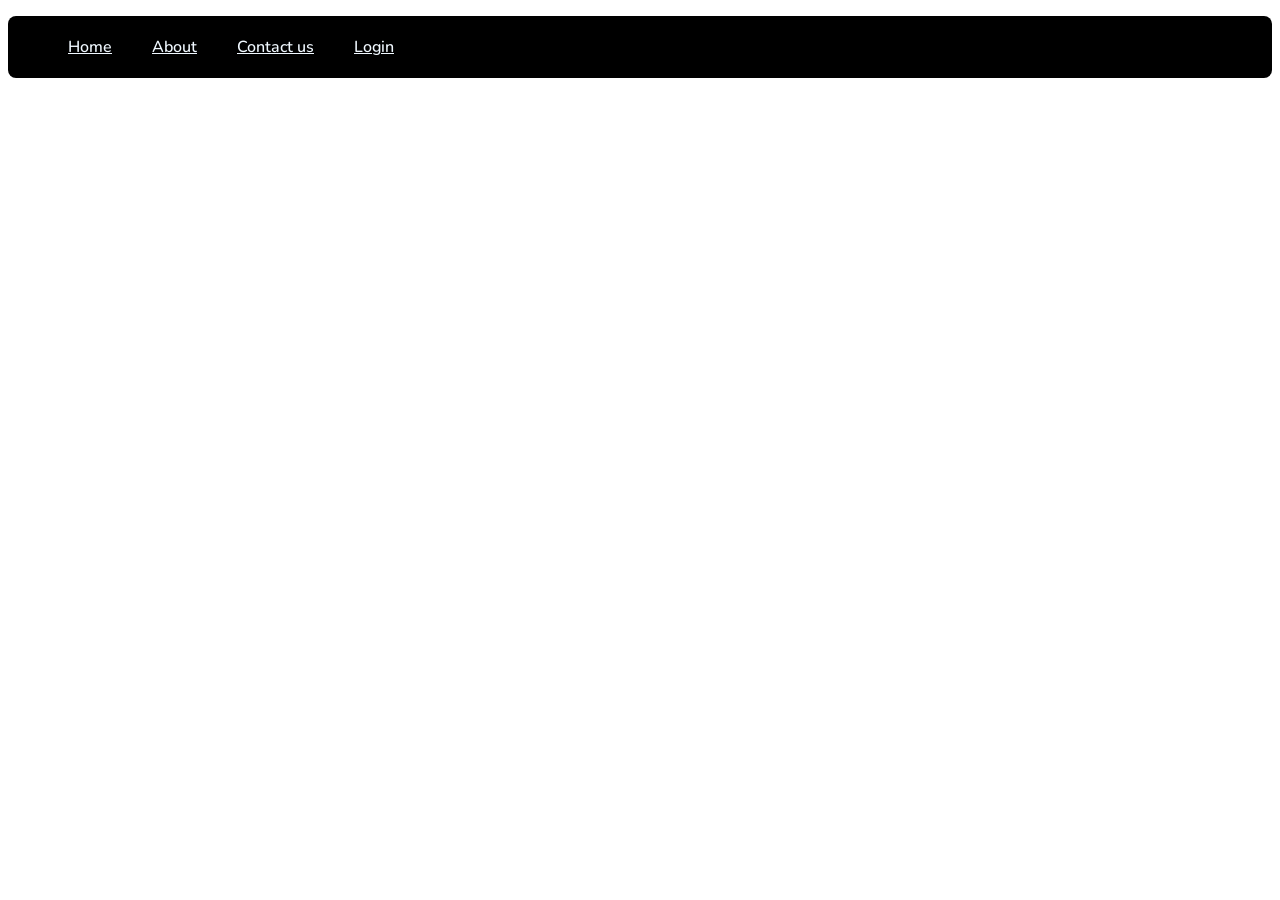
==== index.html @ f07a3b19 "Rename navbar.html to index.html" ====
<!DOCTYPE html>
<html lang="en">
<head>
    <meta charset="UTF-8">
    <meta http-equiv="X-UA-Compatible" content="IE=edge">
    <meta name="viewport" content="width=device-width, initial-scale=1.0">
    <title>navigation bar</title>
    <link rel="stylesheet" href="style.css">
</head>
<body>
    <header>
        <div class="nav">
            <ul>
                <li> <a href="#">Home</a></li>
                <li> <a href="#">About</a></li>
                <li> <a href="#">Contact us</a></li>
                <li> <a href="#">Login</a></li>
                <li>google</li>
            </ul>
        </div>



    </header>
    
</body>
</html>
---- style.css ----
@import url('https://fonts.googleapis.com/css2?family=Nunito:wght@200&display=swap');

*{
    font-family: 'Nunito', sans-serif;
    
}

.nav{
    background-color: black;
    border-radius: 8px;

}
.nav ul{
    display: flex;
    position: relative;
    overflow: auto;
    
}
.nav li{
    float: left;
    list-style: none;
    padding: 10px;
    margin: 10px;
}
.nav a{
    color: aliceblue;
    font-weight: 550;

}
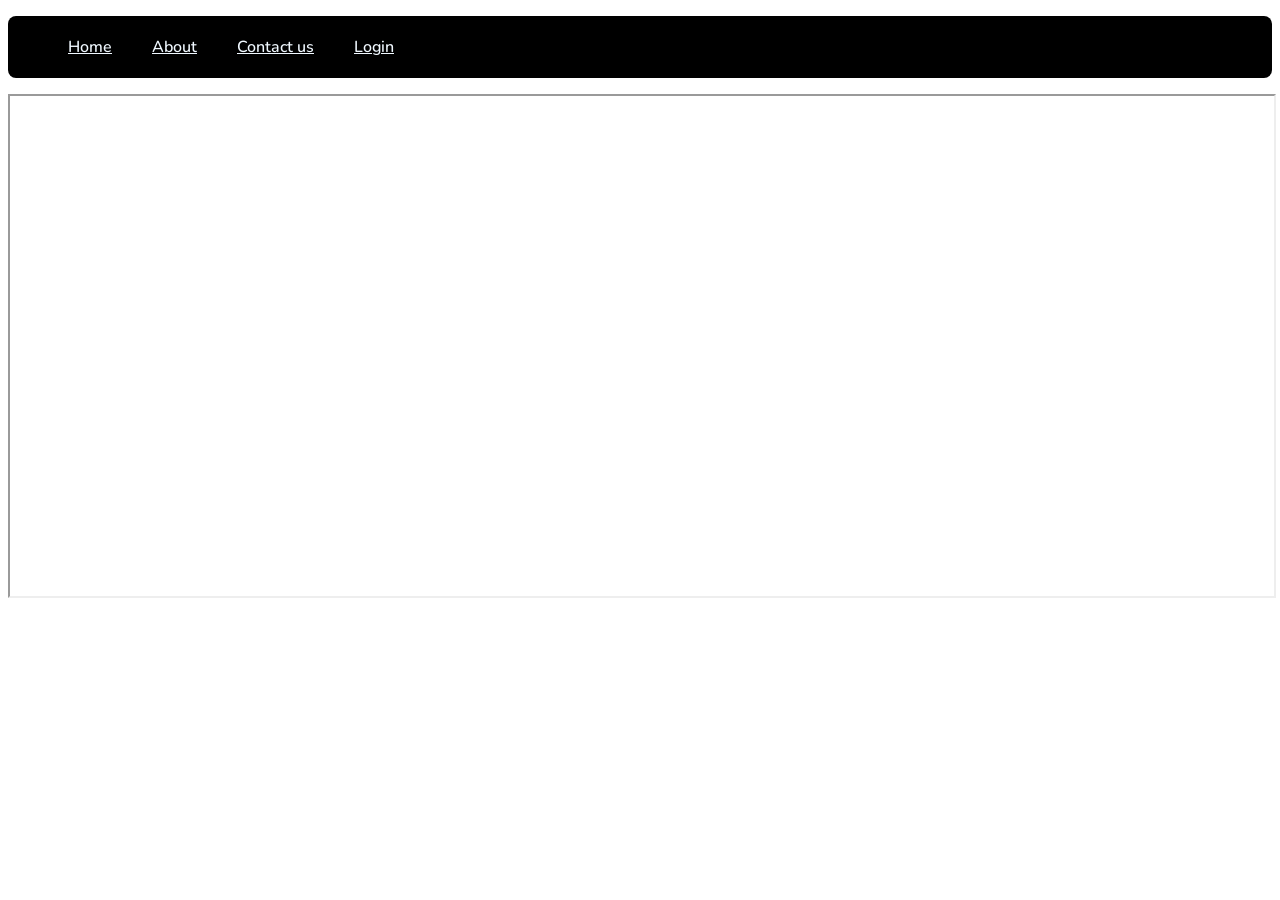
==== commit aaa86511: "Update index.html added a bot" ====
--- a/index.html
+++ b/index.html
@@ -4,7 +4,7 @@
     <meta charset="UTF-8">
     <meta http-equiv="X-UA-Compatible" content="IE=edge">
     <meta name="viewport" content="width=device-width, initial-scale=1.0">
-    <title>navigation bar</title>
+    <title>mySite</title>
     <link rel="stylesheet" href="style.css">
 </head>
 <body>
@@ -15,11 +15,11 @@
                 <li> <a href="#">About</a></li>
                 <li> <a href="#">Contact us</a></li>
                 <li> <a href="#">Login</a></li>
-                <li>google</li>
+               
             </ul>
         </div>
 
-
+<iframe src='https://webchat.botframework.com/embed/adarshsbot?s=l4xCT-984t0.Qx6XYIk7RhwHteFeXakaWtxbdYy9WmgZzmT7Z2qLTbI'  style='min-width: 400px; width: 100%; min-height: 500px;'></iframe>
 
     </header>
     
